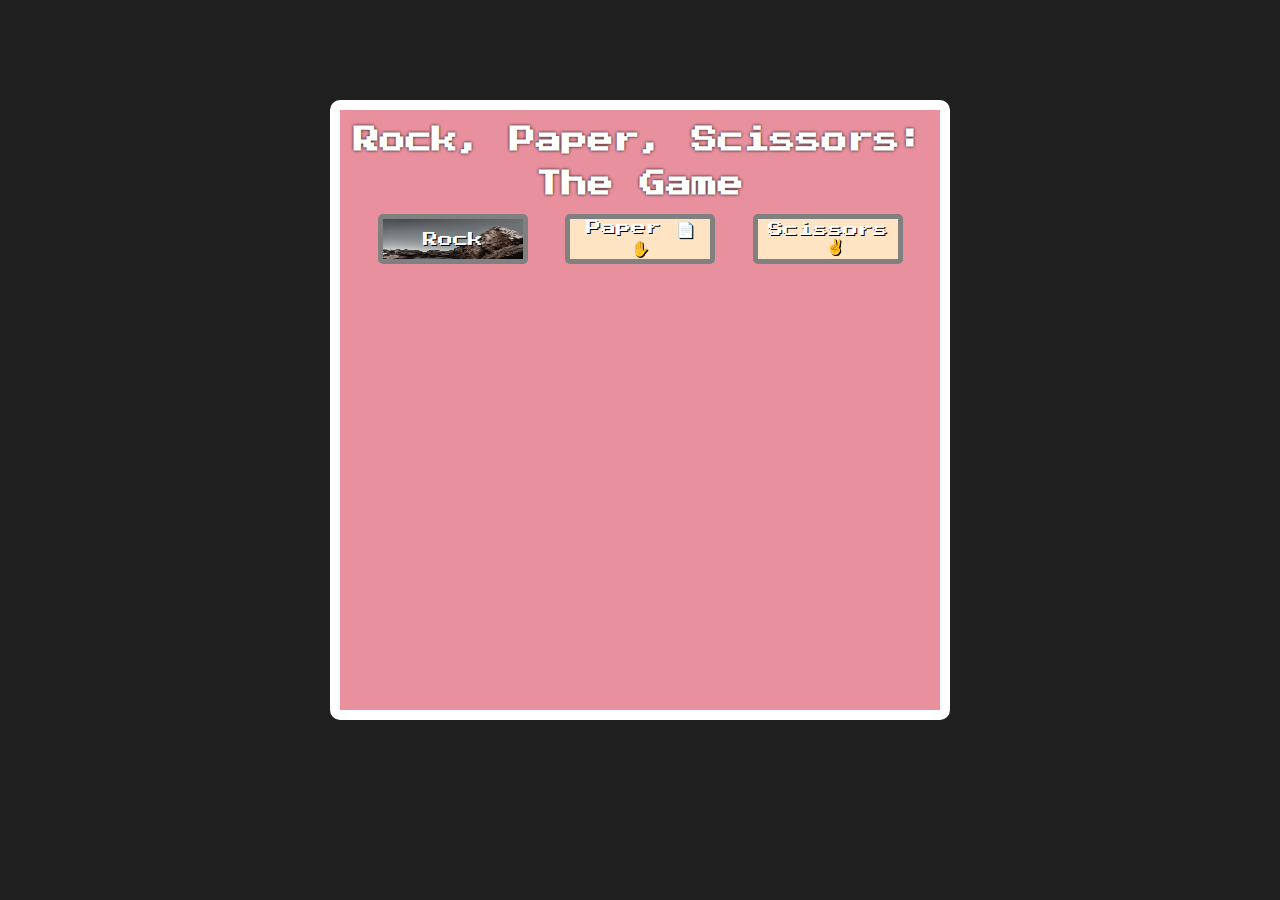
==== rps.html @ de6796ed "Initial commit" ====
<!DOCTYPE html>
<html>
    <head>
        <link rel="stylesheet" href="rps.css">
        <link rel="preconnect" href="https://fonts.googleapis.com">
        <link rel="preconnect" href="https://fonts.gstatic.com" crossorigin>
        <link href="https://fonts.googleapis.com/css2?family=Press+Start+2P&display=swap" rel="stylesheet">
    </head>
    <body>
        <div id="main">
            <div id="header">
                <h1>Rock, Paper, Scissors:</h1>
                <h1>The Game</h1>
            </div>
            <div id="stage"></div>
            <div id="instructions"></div>
            <div class="choice-btns">
                <button id="rock-btn" onclick="choice('rock')">Rock</button>
                <button id="paper-btn" onclick="choice('paper')">Paper &#128196 &#9995</button>
                <button id="scissors-btn" onclick="choice('scissors')">Scissors &#65039 &#9996</button>
            </div>
            <div id="result"></div>
        </div>
    </body>
</html>
---- rps.css ----
body {
    background-color: rgb(32, 32, 32);
}

#main {
    background-color: rgb(232, 144, 157);
    margin: 100px auto;
    width: 600px;
    height: 600px;
    border: 10px solid white;
    border-radius: 10px;
}

#header {
    color: white;
    font-family: 'Press Start 2P', cursive, sans-serif;
    text-align: center;
    font-size: 13px;
    text-shadow: 0 0 3px black;
}

.choice-btns {
    display: flex;
    justify-content: space-evenly;
}

button {
    background-color: bisque;
    border: 5px solid gray;
    border-radius: 5px;
    width: 150px;
    color: white;
    font-family: 'Press Start 2P', cursive, sans-serif;
    text-shadow: 1px 1px 0px black;
    text-align: center;
    font-size: 15px;
}

#rock-btn {
    background-image: url(images/rock2.jpg);
    background-size: 150px 55px;
}
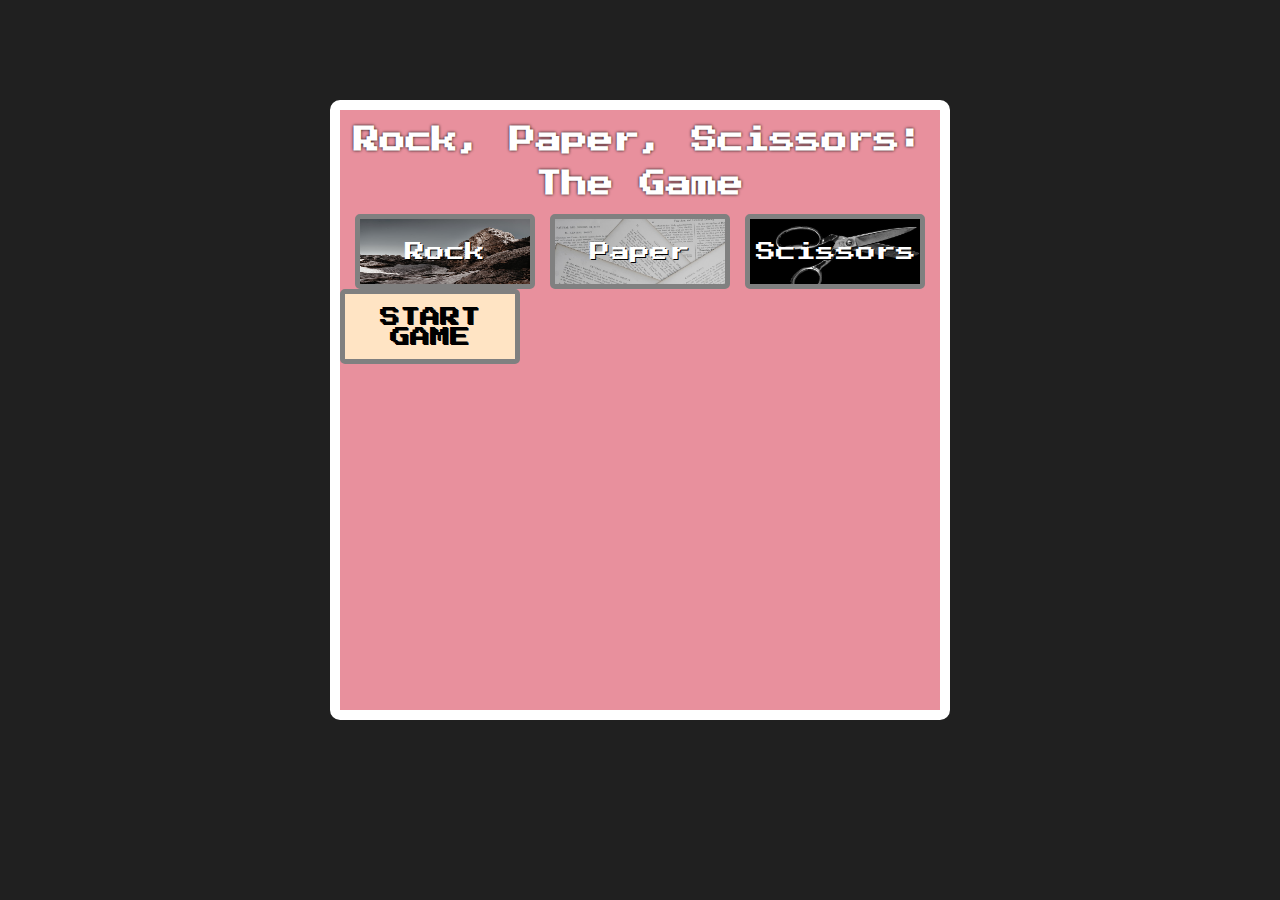
==== commit 5f4a7711: "updates" ====
--- a/rps.html
+++ b/rps.html
@@ -15,11 +15,13 @@
             <div id="stage"></div>
             <div id="instructions"></div>
             <div class="choice-btns">
-                <button id="rock-btn" onclick="choice('rock')">Rock</button>
-                <button id="paper-btn" onclick="choice('paper')">Paper &#128196 &#9995</button>
-                <button id="scissors-btn" onclick="choice('scissors')">Scissors &#65039 &#9996</button>
+                <button id="rock-btn">Rock</button>
+                <button id="paper-btn">Paper</button>
+                <button id="scissors-btn">Scissors</button>
             </div>
             <div id="result"></div>
+            <button id="start-game" onclick="startGame()">START GAME</button>
         </div>
+        <script src="rps.js"></script>
     </body>
 </html>--- a/rps.css
+++ b/rps.css
@@ -28,15 +28,35 @@
     background-color: bisque;
     border: 5px solid gray;
     border-radius: 5px;
-    width: 150px;
+    width: 180px;
+    height: 75px;
     color: white;
     font-family: 'Press Start 2P', cursive, sans-serif;
     text-shadow: 1px 1px 0px black;
     text-align: center;
-    font-size: 15px;
+    font-size: 20px;
+}
+
+button:disabled {
+    color: black;
 }
 
 #rock-btn {
-    background-image: url(images/rock2.jpg);
-    background-size: 150px 55px;
+    background-image: url("images/rock2.jpg");
+    background-size: 170px 65px;
+}
+
+#paper-btn {
+    background-image: url("images/paper2.jpg");
+    background-size: cover;
+}
+
+#scissors-btn {
+    background-image: url("images/scissors3.jpg");
+    background-size: cover;
+    background-position: 10px;
+}
+
+#start-game {
+    color: black;
 }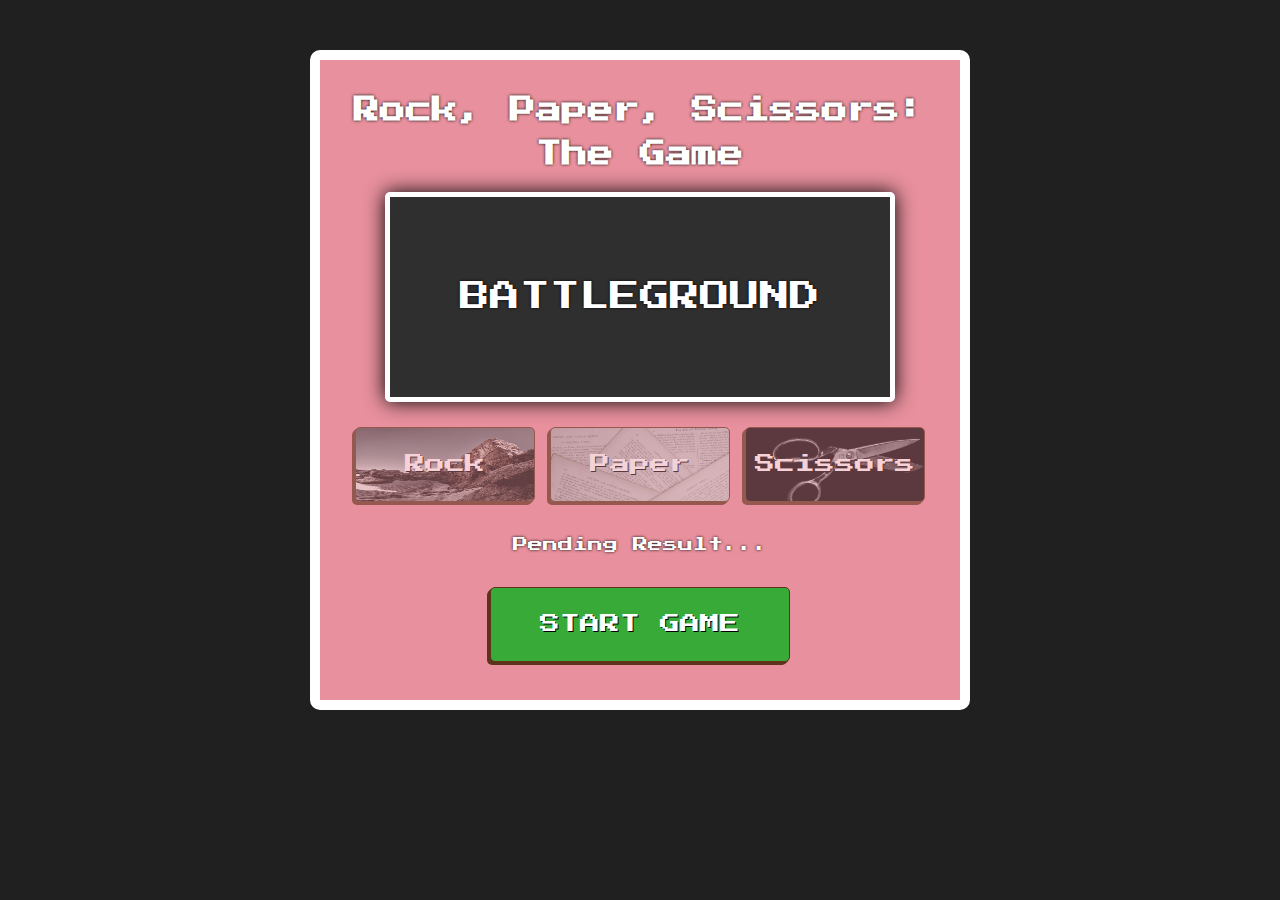
==== commit db6923c2: "Completed" ====
--- a/rps.html
+++ b/rps.html
@@ -12,15 +12,19 @@
                 <h1>Rock, Paper, Scissors:</h1>
                 <h1>The Game</h1>
             </div>
-            <div id="stage"></div>
+            <div id="stage">
+                <p id="stage-txt">BATTLEGROUND</p>
+            </div>
             <div id="instructions"></div>
             <div class="choice-btns">
-                <button id="rock-btn">Rock</button>
-                <button id="paper-btn">Paper</button>
-                <button id="scissors-btn">Scissors</button>
+                <button id="rock-btn" onclick="playerChoice('rock')">Rock</button>
+                <button id="paper-btn" onclick="playerChoice('paper')">Paper</button>
+                <button id="scissors-btn" onclick="playerChoice('scissors')">Scissors</button>
             </div>
-            <div id="result"></div>
-            <button id="start-game" onclick="startGame()">START GAME</button>
+            <div id="result">
+                <p id="result-txt">Pending Result...</p>
+            </div>
+            <button id="start-game" onclick="start()">START GAME</button>
         </div>
         <script src="rps.js"></script>
     </body>
--- a/rps.css
+++ b/rps.css
@@ -4,11 +4,12 @@
 
 #main {
     background-color: rgb(232, 144, 157);
-    margin: 100px auto;
+    margin: 50px auto;
     width: 600px;
     height: 600px;
     border: 10px solid white;
     border-radius: 10px;
+    padding: 20px;
 }
 
 #header {
@@ -19,6 +20,27 @@
     text-shadow: 0 0 3px black;
 }
 
+#stage {
+    display: flex;
+    flex-direction: column;
+    justify-content: center;
+    align-items: center;
+    background-color: rgb(47, 47, 47);
+    /* border and sizing */
+    border: 5px solid white;
+    border-radius: 5px;
+    width: 500px;
+    height: 200px;
+    margin: 25px auto;
+    box-shadow: 0 0 20px black;
+    /* text handling*/
+    color: white;
+    font-family: 'Press Start 2P', cursive, sans-serif;
+    font-size: 30px;
+    text-shadow: 0 0 3px black;
+    text-align: center;
+}
+
 .choice-btns {
     display: flex;
     justify-content: space-evenly;
@@ -26,7 +48,8 @@
 
 button {
     background-color: bisque;
-    border: 5px solid gray;
+    box-shadow: -3px 3px #5D331B, -2px 2px #5D331B, -1px 1px #5D331B;
+    border: 1px solid #5D331B;
     border-radius: 5px;
     width: 180px;
     height: 75px;
@@ -38,25 +61,58 @@
 }
 
 button:disabled {
-    color: black;
+    opacity: 0.6;
 }
 
 #rock-btn {
-    background-image: url("images/rock2.jpg");
-    background-size: 170px 65px;
+    background-image: url("images/rock.jpg");
+    background-size: 180px 75px;
 }
 
 #paper-btn {
-    background-image: url("images/paper2.jpg");
+    background-image: url("images/paper.jpg");
     background-size: cover;
 }
 
 #scissors-btn {
-    background-image: url("images/scissors3.jpg");
+    background-image: url("images/scissors.jpg");
     background-size: cover;
     background-position: 10px;
 }
 
+#rock-btn:hover, #paper-btn:hover, #scissors-btn:hover {
+    font-size: 21px;
+}
+
+#result {
+    display: flex;
+    justify-content: center;
+    align-items: center;
+    margin: 20px auto;
+
+    color: white;
+    font-family: 'Press Start 2P', cursive, sans-serif;
+    font-size: 15px;
+    text-shadow: 0 0 3px black;
+    text-align: center;
+}
+
 #start-game {
-    color: black;
+    display: block;
+    margin: 0 auto;
+    width: 300px;
+    background-color: rgb(55, 170, 55);
+    box-shadow: -3px 3px #5D331B, -2px 2px #5D331B, -1px 1px #5D331B;
+    border: 1px solid #5D331B;
+}
+
+#start-game:hover {
+    background-color: forestgreen;
+    border: none;
+    border-radius: 5px;
+}
+
+#rock-btn:active, #paper-btn:active, #scissors-btn:active, #start-game:active {
+    box-shadow: none;
+    transform: translate(-1px, 2px);
 }